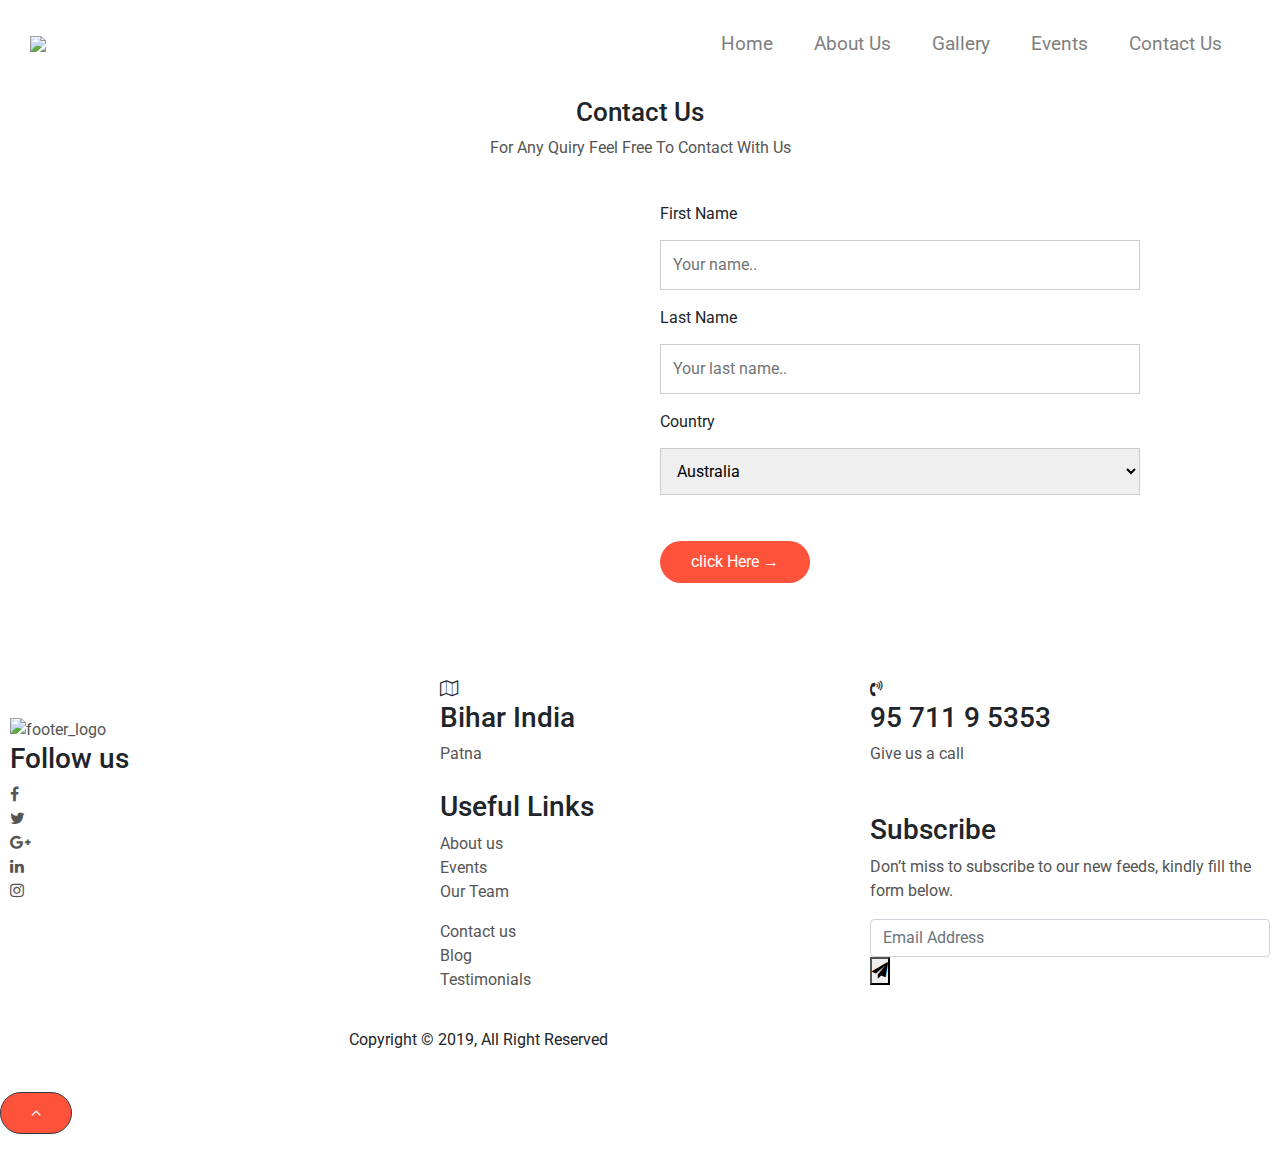
==== Contact/contact.html @ 8dda0065 "Initial commit" ====
<!DOCTYPE html>
<html lang="en">

<head>

    <link rel="icon" type="image/png" href="sankalp.png">
    <link rel="apple-touch-icon" type="image/png" href="/cor.png"/>
    <meta charset="UTF-8">
    <meta name="viewport" content="width=device-width, initial-scale=1.0">
    <link rel="stylesheet" href="https://use.fontawesome.com/releases/v5.8.2/css/all.css">
<!-- Google Fonts -->
<link rel="stylesheet" href="https://fonts.googleapis.com/css?family=Roboto:300,400,500,700&display=swap">
<!-- Bootstrap core CSS -->
<link href="https://cdnjs.cloudflare.com/ajax/libs/twitter-bootstrap/4.5.0/css/bootstrap.min.css" rel="stylesheet">
<!-- Material Design Bootstrap -->
<link href="https://cdnjs.cloudflare.com/ajax/libs/mdbootstrap/4.19.1/css/mdb.min.css" rel="stylesheet">
  <link href="https://cdn.jsdelivr.net/npm/bootstrap@5.0.0-beta1/dist/css/bootstrap.min.css" rel="stylesheet"
    integrity="sha384-giJF6kkoqNQ00vy+HMDP7azOuL0xtbfIcaT9wjKHr8RbDVddVHyTfAAsrekwKmP1" crossorigin="anonymous">
  <link href="https://cdn.jsdelivr.net/npm/bootstrap@5.0.0-beta1/dist/css/bootstrap.min.css" rel="stylesheet"
    integrity="sha384-giJF6kkoqNQ00vy+HMDP7azOuL0xtbfIcaT9wjKHr8RbDVddVHyTfAAsrekwKmP1" crossorigin="anonymous">

    <link rel="preconnect" href="https://fonts.gstatic.com">
<link href="https://fonts.googleapis.com/css2?family=Noto+Serif:ital@1&display=swap" rel="stylesheet">

    <link rel="stylesheet" href="footer.css">

    <title>All Members-Sankalp NGO</title>
    <link rel="stylesheet" href="contact.css">
    <link rel="stylesheet" href="https://stackpath.bootstrapcdn.com/font-awesome/4.7.0/css/font-awesome.min.css">
</head>
<style>
    * {
        box-sizing: border-box;
    }

    .link {
        color: #ffffff;
        font-size: 1.2rem;

    }

#MenuItems{
    font-size: 1.2rem;
    color: black;
}
    body {
        background-image: url('https://images.unsplash.com/photo-1502526830269-3bf50994d57c?ixlib=rb-1.2.1&ixid=eyJhcHBfaWQiOjEyMDd9&auto=format&fit=crop&w=500&q=60');
        background-size: cover;
        background-repeat: no-repeat;
    }

    h2 {
        font-size: 1.6rem;
    }

    input[type=text],
    select,
    textarea {
        width: 100%;
        padding: 12px;
        border: 1px solid #ccc;
        margin-top: 6px;
        margin-bottom: 16px;
        resize: vertical;
    }

    input[type=submit] {
        background-color: #4CAF50;
        color: white;
        padding: 12px 20px;
        border: none;
        cursor: pointer;
    }

    input[type=submit]:hover {
        background-color: #45a049;
    }


    .container {
        border-radius: 5px;
        padding: 10px;
    }

    .column {
        float: left;
        width: 50%;
        margin-top: 6px;
        padding: 20px;
    }

    .row:after {
        content: "";
        display: table;
        clear: both;
    }

    @media screen and (max-width: 600px) {

        .column,
        input[type=submit] {
            width: 100%;
            margin-top: 0;
        }
    }
</style>

<body>
    <div class="container">
        <div class="navbar">
            <div class="logo">
                <img src="sankalp.png" class="round" width="200px">
            </div>
            <nav>
                <ul id="MenuItems">
                    <li><a href="../HomePage/ndex.html">Home</a></li>
                    <li><a href="../About/about.html">About Us</a></li>
                    <li><a href="../gallery.php">Gallery</a></li>
                    <li><a href="../EventPage/event.php">Events</a></li>
                    <li><a href="../Contact/contact.html">Contact Us</a></li>
                </ul>
            </nav>
            <img src="menu.png" class="menu-icon" onclick="menutoggle()">
        </div>
    </div>
    <div class="small-container">
        <div class="container">
            <div style="text-align:center">
                <h2>Contact Us</h2>
                <p>For Any Quiry Feel Free To Contact With Us</p>
            </div>
            <div class="row">
                <div class="column">
                </div>
                <div class="column">
                    <form action="/action_page.php">
                        <label for="fname">First Name</label>
                        <input type="text" id="fname" name="firstname" required placeholder="Your name..">
                        <label for="lname">Last Name</label>
                        <input type="text" id="lname" name="lastname" required placeholder="Your last name..">
                        <label for="country">Country</label>
                        <select id="country" name="country" required>
                            <option value="australia">Australia</option>
                            <option value="canada">Canada</option>
                            <option value="usa">USA</option>
                            <option value="INDIA">INDIA</option>
                            <option value="Albania">Albania</option>
                            <option value="Bangladesh">Bangladesh</option>
                            <option value="Brazil">Brazil</option>
                            <option value="Canada">Canada</option>
                        </select>

                        <!-- <input type="submit" value="sub"><a href="https://docs.google.com/forms/d/e/1FAIpQLSfdNQ9ttuUDHQ7pctfblVRNszcP8aJacMHYbczHiX_YT25fvw/viewform"></a> -->
                        <a href="https://docs.google.com/forms/d/e/1FAIpQLSfdNQ9ttuUDHQ7pctfblVRNszcP8aJacMHYbczHiX_YT25fvw/viewform"
                            class="btn">click Here &#8594;</a>
                    </form>
                </div>
            </div>
        </div>
    </div>
     <!-- footer -->
  <footer id="dk-footer" class="dk-footer">
    <div class="container">
      <div class="row">
        <div class="col-md-12 col-lg-4">
          <div class="dk-footer-box-info">
            <a href="index.php" class="footer-logo">
              <img src="https://cdn.pixabay.com/photo/2016/11/07/13/04/yoga-1805784_960_720.png" alt="footer_logo"
                class="img-fluid">
            </a>
            
            <div class="footer-social-link">
              <h3>Follow us</h3>
              <ul>
                <li>
                  <a href="#">
                    <i class="fa fa-facebook"></i>
                  </a>
                </li>
                <li>
                  <a href="#">
                    <i class="fa fa-twitter"></i>
                  </a>
                </li>
                <li>
                  <a href="#">
                    <i class="fa fa-google-plus"></i>
                  </a>
                </li>
                <li>
                  <a href="#">
                    <i class="fa fa-linkedin"></i>
                  </a>
                </li>
                <li>
                  <a href="#">
                    <i class="fa fa-instagram"></i>
                  </a>
                </li>
              </ul>
            </div>
            <!-- End Social link -->
          </div>
          <!-- End Footer info -->
          <div class="footer-awarad">
            <img src="images/icon/best.png" alt="">
            
          </div>
        </div>
        <!-- End Col -->
        <div class="col-md-12 col-lg-8">
          <div class="row contactdetail">
            <div class="col-md-6 ">
              <div class="contact-us my-4 addressMap">
                <div class="contact-icon">
                  <i class="fa fa-map-o" aria-hidden="true"></i>
                </div>
                <!-- End contact Icon -->
                <div class="contact-info">
                  <h3>Bihar India</h3>
                  <p>Patna</p>
                </div>
                <!-- End Contact Info -->
              </div>
              <!-- End Contact Us -->
            </div>
            <!-- End Col -->
            <div class="col-md-6">
              <div class="contact-us contact-us-last my-4">
                <div class="contact-icon">
                  <i class="fa fa-volume-control-phone" aria-hidden="true"></i>
                </div>
                <!-- End contact Icon -->
                <div class="contact-info">
                  <h3>95 711 9 5353</h3>
                  <p>Give us a call</p>
                </div>
                <!-- End Contact Info -->
              </div>
              <!-- End Contact Us -->
            </div>
            <!-- End Col -->
          </div>
          <!-- End Contact Row -->
          <div class="row">
            <div class="col-md-12 col-lg-6">
              <div class="footer-widget footer-left-widget">
                <div class="section-heading">
                  <h3>Useful Links</h3>
                  <span class="animate-border border-black"></span>
                </div>
                <ul>
                  <li>
                    <a href="#">About us</a>
                  </li>
                  <!-- <li>
                    <a href="#">Services</a>
                  </li> -->
                  <li>
                    <a href="#">Events</a>
                  </li>
                  <li>
                    <a href="#">Our Team</a>
                  </li>
                </ul>
                <ul>
                  <li>
                    <a href="#">Contact us</a>
                  </li>
                  <li>
                    <a href="#">Blog</a>
                  </li>
                  <li>
                    <a href="#">Testimonials</a>
                  </li>
                  <!-- <li>
                    <a href="#">Faq</a>
                  </li> -->
                </ul>
              </div>
              <!-- End Footer Widget -->
            </div>
            <!-- End col -->
            <div class="col-md-12 col-lg-6">
              <div class="footer-widget">
                <div class="section-heading">
                  <h3>Subscribe</h3>
                  <span class="animate-border border-black"></span>
                </div>
                <p>
                  Don’t miss to subscribe to our new feeds, kindly fill the form below.
                </p>
                <form action="#">
                  <div class="form-row">
                    <div class="col dk-footer-form">
                      <input type="email"  style="color: aliceblue;"class="form-control" placeholder="Email Address">
                      <button type="submit">
                        <i class="fa fa-send"></i>
                      </button>
                    </div>
                  </div>
                </form>
                <!-- End form -->
              </div>
              <!-- End footer widget -->
            </div>
            <!-- End Col -->
          </div>
          <!-- End Row -->
        </div>
        <!-- End Col -->
      </div>
      <!-- End Widget Row -->
    </div>
    <!-- End Contact Container -->


    <div class="copyright">
      <div class="container">
        <div class="row">
          <div class="col-md-6">
            <span>Copyright © 2019, All Right Reserved</span>
          </div>
          
        <!-- End Row -->
      </div>
      <!-- End Copyright Container -->
    </div>
    <!-- End Copyright -->
    <!-- Back to top -->
    <div id="back-to-top" class="back-to-top">
      <button class="btn btn-dark" title="Back to Top" style="display: block;">
        <i class="fa fa-angle-up"></i>
      </button>
    </div>
    <!-- End Back to top -->
  </footer>    <script>
        var MenuItems = document.getElementById("MenuItems");
        MenuItems.style.maxHeight = "0px";
        function menutoggle() {
            if (MenuItems.style.maxHeight == "0px") {
                MenuItems.style.maxHeight = "200px";
            }
            else {
                MenuItems.style.maxHeight = "0px";
            }
        }
    </script>
</body>

</html>
---- Contact/contact.css ----
*{
    margin: 0;
    padding: 0;
    box-sizing: border-box;
}
.navbar{
    display: flex;
    align-items: center;
    padding: 20px;
}
nav{
    flex: 1;
    text-align: right;
}
nav ul{
    display: inline-block;
    list-style-type: none;
}
nav ul li{
    display: inline-block;
    margin-right: 20px;
}
a{
    text-decoration: none;
    color: #555;
}
p{
    color: #555;
}
.container{
    max-width: 1300px;
    margin: auto;
    padding-left: 25px;
    padding-right: 25px;
}
.row{
    display: flex;
    align-items: center;
    flex-wrap: wrap;
    justify-content: space-around;
}
.col-2{
    flex-basis: 50%;
    min-width: 300px;
}
.col-2 img{
    max-width: 100%;
    padding: 50px 0;
}
.col-2 h1{
    font-size: 50px;
    line-height: 60px;
    margin: 25px 0;
}
.btn{
    display: inline-block;
    background-color: #ff523b;
    color: #fff;
    padding: 8px 30px;
    margin: 30px 0;
    border-radius: 30px;
    transition: background 0.5s;
}
.header{
    background: radial-gradient(#fff,#ffd646);
}
.header .row{
 margin-top: 70px;
}
.btn:hover{
    background-color: #563434;
}
.categories{
    margin: 70px 0;
}
.col-3{
    flex-basis: 30%;
    min-width: 250px;
    margin-bottom: 30px;
}
.col-3 img{
    width: 100%;
}
.small-container{
    max-width: 1080px;
    margin: auto;
    padding-left: 25px;
    padding-right: 25px;
}
.col-4{
    flex-basis: 25%;
    padding: 10px;
    min-width: 200px;
    margin-bottom: 50px;
    transition: transform 0.5s;
}
.col-4 img{
    width: 100%;
}
.title{
    text-align: center;
    margin: 0 auto 80px;
    position: relative;
    line-height: 60px;
    color: #555;
}
.title::after{
    content: '';
    background-color: #ff523b;
    width: 80px;
    height: 5px;
    border-radius: 5px;
    position: absolute;
    bottom: 0;
    left: 50%;
    transform: translateX(-50%);
}
h4{
    color: #555;
    font-weight: normal;
}
.col-4 p{
    font-size: 17px;
}
.rating .fa{
    color: #ff523b;
}
.col-4:hover{
    transform: translateY(-5px);
}
.offer{
    background: radial-gradient(#fff,#ffd646);
    margin-top: 80px;
    padding: 30px 0;
}
.col-2 .offer-img{
    padding: 50px;
}
small{
    color: #555;
}
.testimonial{
    padding-top: 100px;
}
.testimonial .col-3{
    text-align: center;
    padding: 40px 20px;
    box-shadow: 0 0 20px 0px rgba(0,0,0,0.1);
    cursor: pointer;
    transition: transform 0.5s;
}
.testimonial .col-3 img{
    width: 50px;
    margin-top: 20px;
    border-radius: 50%;
}
.testimonial .col-3:hover{
    transform: translateY(-10px);
}
.fa-quote-left{
    font-size: 34px;
    color: #ff523b;
}
.col-3 p{
    font-size: 12px;
    margin: 12px 0;
    columns: #777;
}
.testimonial .col-3 h3{
    font-weight: 600;
    color: #555;
    font-size: 16px;
}
.brands{
    margin: 100px auto;
}
.col-5{
    width: 160px;
}
.col-5 img{
width: 100%;
cursor: pointer;
filter: grayscale(100%);
}
.col-5 img:hover{
    filter: grayscale(0);
}
.footer{
    background:#000;
    color: #8a8a8a;
    font-size: 14px;
    padding: 60px 0 20px;
}
.footer p{
    color: #8a8a8a;
}
.footer h3{
    color: #fff;
    margin-bottom: 20px;
}
.footer-col-1,.footer-col-2,.footer-col-3,.footer-col-4{
min-width: 250px;
margin-bottom: 20px;
}
.footer-col-1{
    flex-basis: 30%;
}
.footer-col-2{
    flex: 30%;
    text-align: center;
}
.footer-col-2 img{
    width: 180px;
    margin-bottom: 20px;
}
.footer-col-3,.footer-col-4{
    flex-basis: 12%;
    text-align: center;
}
ul{
    list-style-type: none;
}
.app-logo{
    margin-top: 20px;
}
.app-logo img{
    width: 140px;
}
.footer hr{
    border: none;
    background: #b5b5b5;
    height: 1px;
    margin: 20px 0;
}
.copyright{
    text-align: center;
}
.menu-icon{
    width: 28px;
    margin-left: 20px;
    display: none;
}
@media only screen and (max-width:800px){
    nav ul{
        position: absolute;
        top: 70px;
        left: 0;
        background: #333;
        width: 100%;
        overflow: hidden;
        transition: max-height 0.5s;
    }
    nav ul li{
        display: block;
        margin-right: 50px;
        margin-top: 10px;
        margin-bottom: 10px;
    }
    nav ul li a{
        color: #fff;
    }
    .menu-icon{
        display: block;
        cursor: pointer;
    }
}
@media only screen and (max-width:600px){
    .row{
        text-align: center;
    }
    .col-2,.col-3,.col-4{
        flex-basis: 100%;
    }
}
.row-2{
justify-content: space-around;
margin: 100px auto 50px;
}
select{
    border: 1px solid #ff523b;
    padding: 5px;
}
select:focus{
    outline: none;
}
.page-btn{
    margin: 0 auto 80px;
}
.page-btn span{
    display: inline-block;
    border: 1px solid #ff523b;
    margin-left: 10px;
    width: 40px;
    height: 40px;
    text-align: center;
    line-height: 40px;
    cursor: pointer;
}
.page-btn span:hover{
    background-color: #ff523b;
    color: white;
}

#MenuItems li a{
padding: .5rem;

color: #808080;
border-radius: .3rem;

}

#MenuItems li a:hover{

padding: .5rem;
background-color: #ffffff;
color: #000;
transition: .6s ease;

}

@media only  screen and (min-width:650px){


    .col-2 img{
        margin-left: 3rem;
    }
}
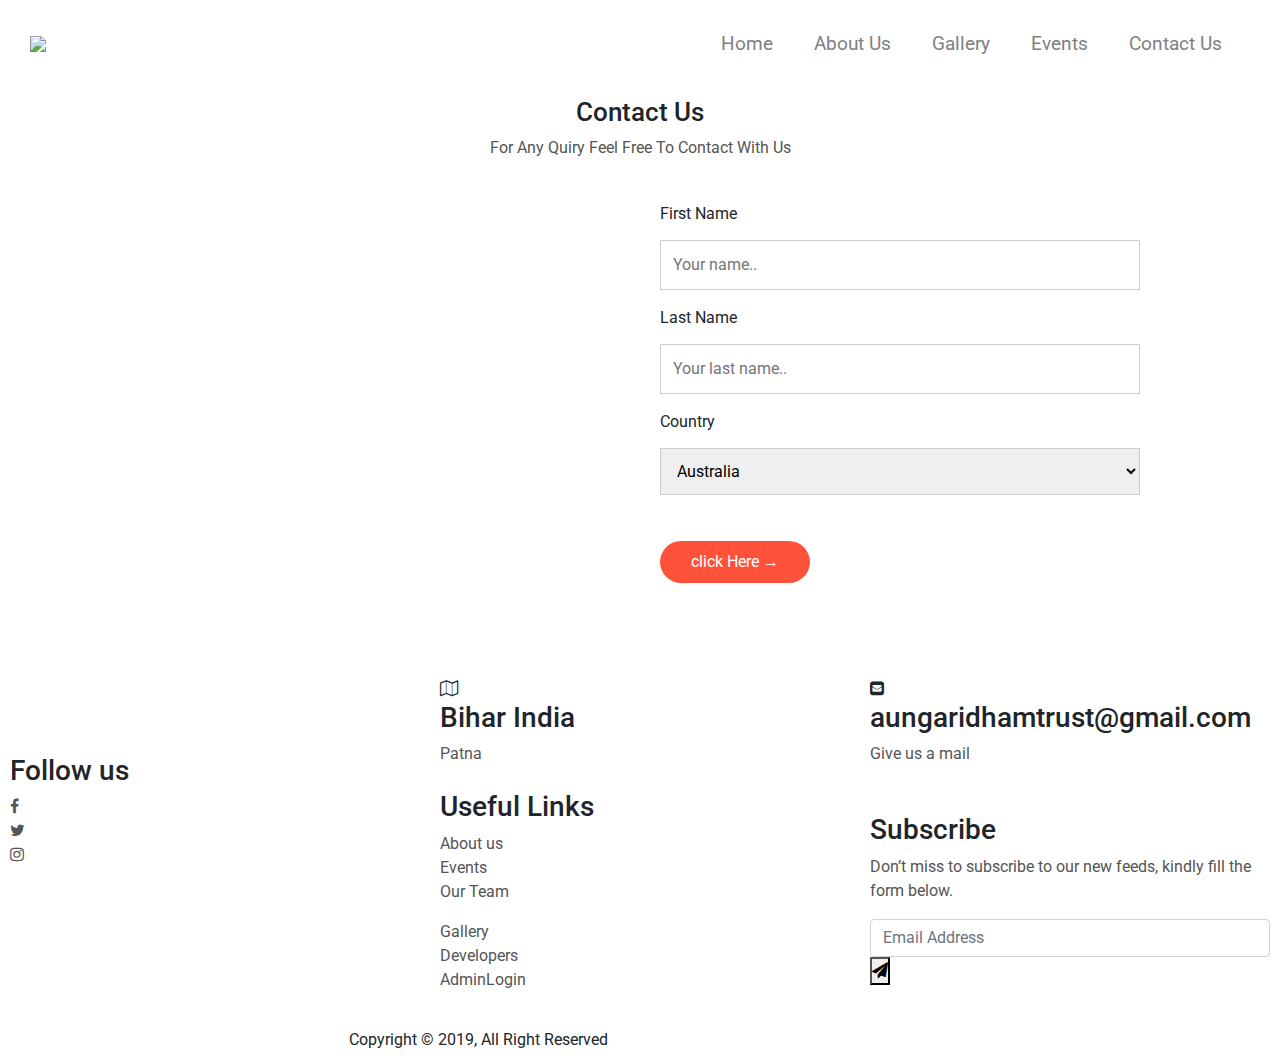
==== commit bdda6ce1: "photo and footer changed" ====
--- a/Contact/contact.html
+++ b/Contact/contact.html
@@ -159,182 +159,169 @@
         </div>
     </div>
      <!-- footer -->
-  <footer id="dk-footer" class="dk-footer">
-    <div class="container">
-      <div class="row">
-        <div class="col-md-12 col-lg-4">
-          <div class="dk-footer-box-info">
-            <a href="index.php" class="footer-logo">
-              <img src="https://cdn.pixabay.com/photo/2016/11/07/13/04/yoga-1805784_960_720.png" alt="footer_logo"
-                class="img-fluid">
-            </a>
-            
-            <div class="footer-social-link">
-              <h3>Follow us</h3>
-              <ul>
-                <li>
-                  <a href="#">
-                    <i class="fa fa-facebook"></i>
-                  </a>
-                </li>
-                <li>
-                  <a href="#">
-                    <i class="fa fa-twitter"></i>
-                  </a>
-                </li>
-                <li>
-                  <a href="#">
-                    <i class="fa fa-google-plus"></i>
-                  </a>
-                </li>
-                <li>
-                  <a href="#">
-                    <i class="fa fa-linkedin"></i>
-                  </a>
-                </li>
-                <li>
-                  <a href="#">
-                    <i class="fa fa-instagram"></i>
-                  </a>
-                </li>
-              </ul>
-            </div>
-            <!-- End Social link -->
-          </div>
-          <!-- End Footer info -->
-          <div class="footer-awarad">
-            <img src="images/icon/best.png" alt="">
-            
-          </div>
-        </div>
-        <!-- End Col -->
-        <div class="col-md-12 col-lg-8">
-          <div class="row contactdetail">
-            <div class="col-md-6 ">
-              <div class="contact-us my-4 addressMap">
-                <div class="contact-icon">
-                  <i class="fa fa-map-o" aria-hidden="true"></i>
-                </div>
-                <!-- End contact Icon -->
-                <div class="contact-info">
-                  <h3>Bihar India</h3>
-                  <p>Patna</p>
-                </div>
-                <!-- End Contact Info -->
-              </div>
-              <!-- End Contact Us -->
-            </div>
-            <!-- End Col -->
-            <div class="col-md-6">
-              <div class="contact-us contact-us-last my-4">
-                <div class="contact-icon">
-                  <i class="fa fa-volume-control-phone" aria-hidden="true"></i>
-                </div>
-                <!-- End contact Icon -->
-                <div class="contact-info">
-                  <h3>95 711 9 5353</h3>
-                  <p>Give us a call</p>
-                </div>
-                <!-- End Contact Info -->
-              </div>
-              <!-- End Contact Us -->
-            </div>
-            <!-- End Col -->
-          </div>
-          <!-- End Contact Row -->
-          <div class="row">
-            <div class="col-md-12 col-lg-6">
-              <div class="footer-widget footer-left-widget">
-                <div class="section-heading">
-                  <h3>Useful Links</h3>
-                  <span class="animate-border border-black"></span>
-                </div>
+     <footer id="dk-footer" class="dk-footer">
+      <div class="container">
+        <div class="row">
+          <div class="col-md-12 col-lg-4 socialbox">
+            <div class="dk-footer-box-info">
+  
+              <div class="footer-social-link">
+                <h3>Follow us</h3>
                 <ul>
                   <li>
-                    <a href="#">About us</a>
-                  </li>
-                  <!-- <li>
-                    <a href="#">Services</a>
-                  </li> -->
-                  <li>
-                    <a href="#">Events</a>
+                    <a href="#">
+                      <i class="fa fa-facebook"></i>
+                    </a>
                   </li>
                   <li>
-                    <a href="#">Our Team</a>
+                    <a href="#">
+                      <i class="fa fa-twitter"></i>
+                    </a>
+                  </li>
+                  <li>
+                    <a href="#">
+                      <i class="fa fa-instagram"></i>
+                    </a>
                   </li>
                 </ul>
-                <ul>
-                  <li>
-                    <a href="#">Contact us</a>
-                  </li>
-                  <li>
-                    <a href="#">Blog</a>
-                  </li>
-                  <li>
-                    <a href="#">Testimonials</a>
-                  </li>
-                  <!-- <li>
-                    <a href="#">Faq</a>
-                  </li> -->
-                </ul>
-              </div>
-              <!-- End Footer Widget -->
-            </div>
-            <!-- End col -->
-            <div class="col-md-12 col-lg-6">
-              <div class="footer-widget">
-                <div class="section-heading">
-                  <h3>Subscribe</h3>
-                  <span class="animate-border border-black"></span>
-                </div>
-                <p>
-                  Don’t miss to subscribe to our new feeds, kindly fill the form below.
-                </p>
-                <form action="#">
-                  <div class="form-row">
-                    <div class="col dk-footer-form">
-                      <input type="email"  style="color: aliceblue;"class="form-control" placeholder="Email Address">
-                      <button type="submit">
-                        <i class="fa fa-send"></i>
-                      </button>
+              </div>
+              <!-- End Social link -->
+            </div>
+            <!-- End Footer info -->
+            <div class="footer-awarad">
+              <img src="images/icon/best.png" alt="">
+  
+            </div>
+          </div>
+          <!-- End Col -->
+          <div class="col-md-12 col-lg-8">
+            <div class="row contactdetail">
+              <div class="col-md-6 ">
+                <div class="contact-us my-4 addressMap">
+                  <div class="contact-icon">
+                    <i class="fa fa-map-o" aria-hidden="true"></i>
+                  </div>
+                  <!-- End contact Icon -->
+                  <div class="contact-info">
+                    <h3>Bihar India</h3>
+                    <p>Patna</p>
+                  </div>
+                  <!-- End Contact Info -->
+                </div>
+                <!-- End Contact Us -->
+              </div>
+              <!-- End Col -->
+              <div class="col-md-6">
+                <div class="contact-us contact-us-last my-4">
+                  <div class="contact-icon">
+                    <i class="fa fa-envelope-square" aria-hidden="true"></i>
+                  </div>
+                  <!-- End contact Icon -->
+                  <div class="contact-info">
+                    <h3>aungaridhamtrust@gmail.com</h3>
+                    <p>Give us a mail</p>
+                  </div>
+                  <!-- End Contact Info -->
+                </div>
+                <!-- End Contact Us -->
+              </div>
+              <!-- End Col -->
+            </div>
+            <!-- End Contact Row -->
+            <div class="row">
+              <div class="col-md-12 col-lg-6">
+                <div class="footer-widget footer-left-widget">
+                  <div class="section-heading">
+                    <h3>Useful Links</h3>
+                    <span class="animate-border border-black"></span>
+                  </div>
+                  <ul>
+                    <li>
+                      <a href="#">About us</a>
+                    </li>
+                    <!-- <li>
+                      <a href="#">Services</a>
+                    </li> -->
+                    <li>
+                      <a href="../EventPage/event.php">Events</a>
+                    </li>
+                    <li>
+                      <a href="#">Our Team</a>
+                    </li>
+                  </ul>
+                  <ul>
+                    <li>
+                      <a href="../Gallery/gallery.php">Gallery</a>
+                    </li>
+                    <li>
+                      <a href="https://www.linkedin.com/in/swarnit-sinha-114b44198/" target="blank">Developers</a>
+                    </li>
+                    <li>
+                      <a href="../Login/login.php" target="_blank">AdminLogin</a>
+                    </li>
+                    <!-- <li>
+                      <a href="#">Faq</a>
+                    </li> -->
+                  </ul>
+                </div>
+                <!-- End Footer Widget -->
+              </div>
+              <!-- End col -->
+              <div class="col-md-12 col-lg-6">
+                <div class="footer-widget">
+                  <div class="section-heading">
+                    <h3>Subscribe</h3>
+                    <span class="animate-border border-black"></span>
+                  </div>
+                  <p>
+                    Don’t miss to subscribe to our new feeds, kindly fill the form below.
+                  </p>
+                  <form action="#">
+                    <div class="form-row">
+                      <div class="col dk-footer-form">
+                        <input type="email" style="color: aliceblue;" class="form-control" placeholder="Email Address">
+                        <button type="submit">
+                          <i class="fa fa-send"></i>
+                        </button>
+                      </div>
                     </div>
-                  </div>
-                </form>
-                <!-- End form -->
-              </div>
-              <!-- End footer widget -->
-            </div>
-            <!-- End Col -->
+                  </form>
+                  <!-- End form -->
+                </div>
+                <!-- End footer widget -->
+              </div>
+              <!-- End Col -->
+            </div>
+            <!-- End Row -->
           </div>
-          <!-- End Row -->
+          <!-- End Col -->
         </div>
-        <!-- End Col -->
+        <!-- End Widget Row -->
       </div>
-      <!-- End Widget Row -->
-    </div>
-    <!-- End Contact Container -->
-
-
-    <div class="copyright">
-      <div class="container">
-        <div class="row">
-          <div class="col-md-6">
-            <span>Copyright © 2019, All Right Reserved</span>
+      <!-- End Contact Container -->
+  
+  
+      <div class="copyright">
+        <div class="container">
+          <div class="row">
+            <div class="col-md-6">
+              <span>Copyright © 2019, All Right Reserved</span>
+            </div>
+  
+            <!-- End Row -->
           </div>
-          
-        <!-- End Row -->
-      </div>
-      <!-- End Copyright Container -->
-    </div>
-    <!-- End Copyright -->
-    <!-- Back to top -->
-    <div id="back-to-top" class="back-to-top">
-      <button class="btn btn-dark" title="Back to Top" style="display: block;">
-        <i class="fa fa-angle-up"></i>
-      </button>
-    </div>
-    <!-- End Back to top -->
-  </footer>    <script>
+          <!-- End Copyright Container -->
+        </div>
+        <!-- End Copyright -->
+        <!-- Back to top -->
+        <!-- <div id="back-to-top" class="back-to-top">
+          <button class="btn btn-dark" title="Back to Top" style="display: block;">
+            <i class="fa fa-angle-up"></i>
+          </button>
+        </div> -->
+        <!-- End Back to top -->
+    </footer>    
+  <script>
         var MenuItems = document.getElementById("MenuItems");
         MenuItems.style.maxHeight = "0px";
         function menutoggle() {
